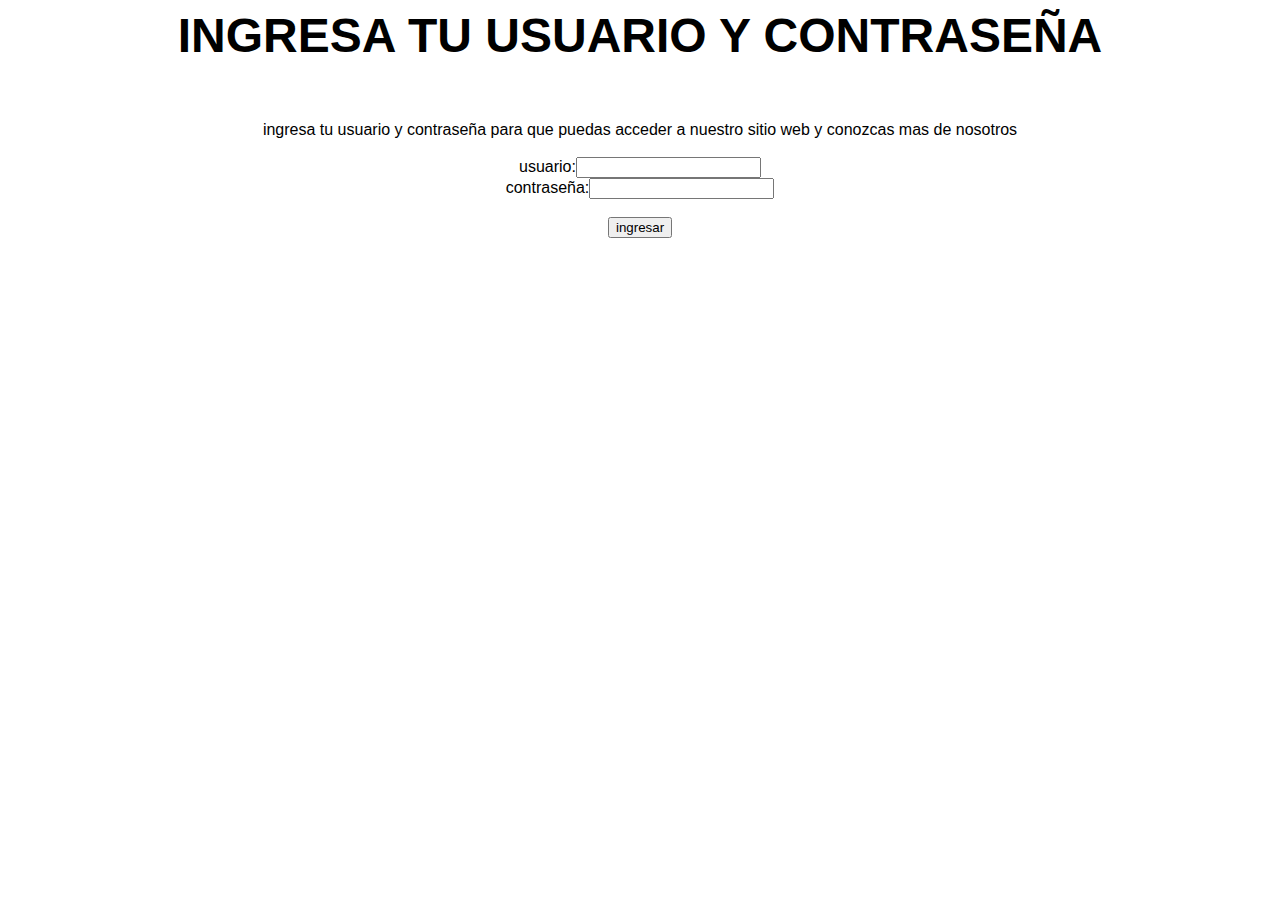
==== index.html @ c0d45ca2 "Create index.html" ====
<html>
<head>
<title>INGRESA TU USUARIO Y CONTRASEÑA</title>
<link rel="stylesheet"
		  type="text/css"
		  href="sol/flor.css"
	      />

	<link rel="stylesheet"
		  type="text/css"
		  href="sol/flor.css"
	      />
<script>
function comprobarclave(){
clave1 = document.f1.clave1.value
clave2 = document.f1.clave2.value
 
 if (clave1 == "Briceida" && clave2 == "Bernabe"){
 alert("los datos coinciden...\n bienvenido");
 var href ="pagina.html";
 window.location=href;

}

else{
	alert("las dos claves son distintas..\nintentalo nuevamente");
	var href ="index.html";
	window.location=href;
};

}
</script>
</head>

<body background="lirio\16.jpg" >
<font face = "arial">
<h1><CENTER>

	<font color = "black"><h2>INGRESA TU USUARIO Y CONTRASEÑA</h2></font></CENTER></h1>
<br>
<center>ingresa tu usuario y contraseña para que puedas acceder a nuestro sitio web y conozcas mas de nosotros</center>
<br>
<center><div id="div1">
<form action=""name="f1">
<center>usuario:<input type="password" name="clave1" size="20"><br></center>
<center>contraseña:<input type="password" name="clave2" size="20"></center>
<br>
<center><input type="button" value ="ingresar" onclick="comprobarclave()" ></center>
</center>
</div>
</form>



</body>
</html>
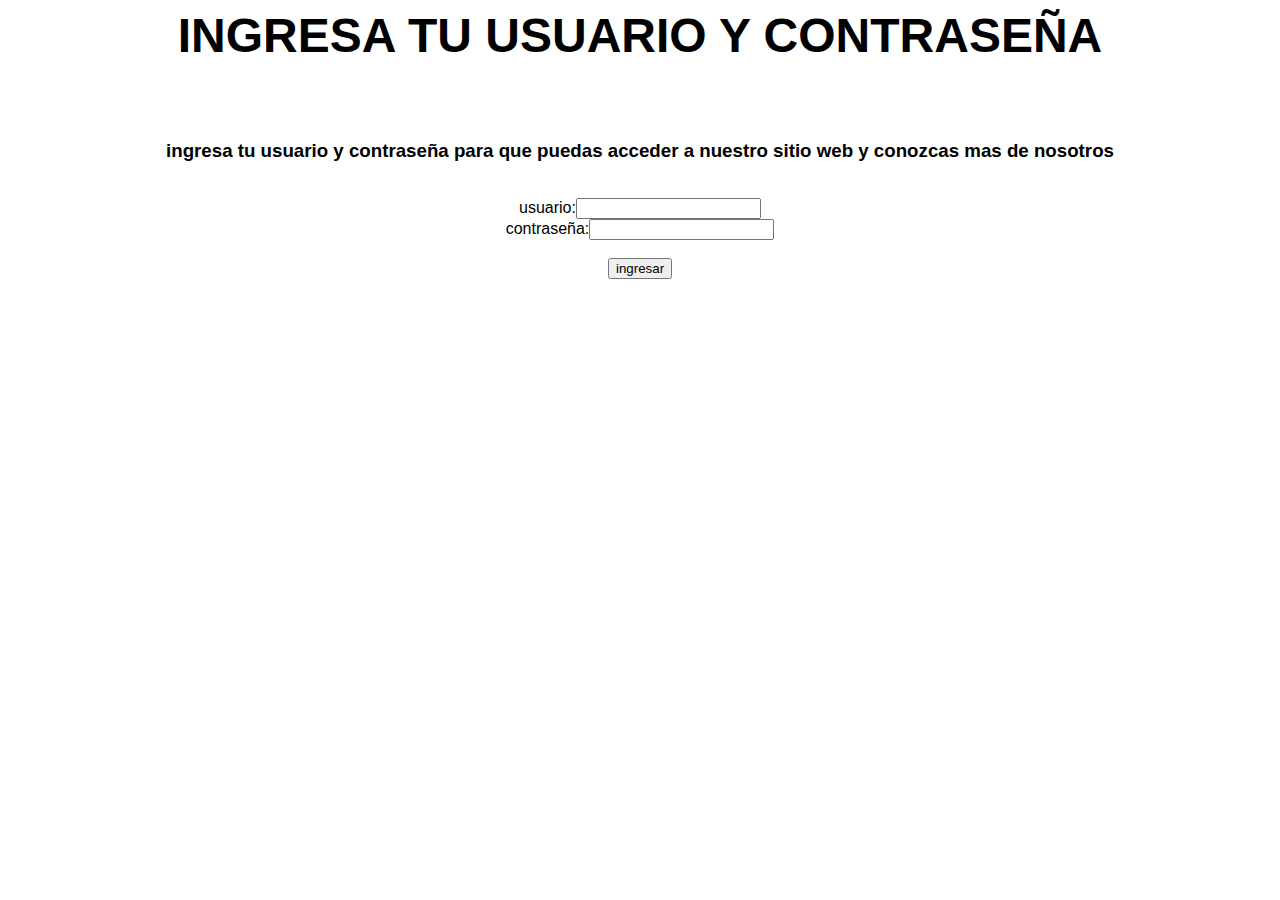
==== commit 57ebd146: "Update index.html" ====
--- a/index.html
+++ b/index.html
@@ -3,12 +3,12 @@
 <title>INGRESA TU USUARIO Y CONTRASEÑA</title>
 <link rel="stylesheet"
 		  type="text/css"
-		  href="sol/flor.css"
+		  href="css/css.css"
 	      />
 
 	<link rel="stylesheet"
 		  type="text/css"
-		  href="sol/flor.css"
+		  href="css/css.css"
 	      />
 <script>
 function comprobarclave(){
@@ -38,8 +38,8 @@
 
 	<font color = "black"><h2>INGRESA TU USUARIO Y CONTRASEÑA</h2></font></CENTER></h1>
 <br>
-<center>ingresa tu usuario y contraseña para que puedas acceder a nuestro sitio web y conozcas mas de nosotros</center>
-<br>
+<center><h3>ingresa tu usuario y contraseña para que puedas acceder a nuestro sitio web y conozcas mas de nosotros</center>
+</h3><br>
 <center><div id="div1">
 <form action=""name="f1">
 <center>usuario:<input type="password" name="clave1" size="20"><br></center>
